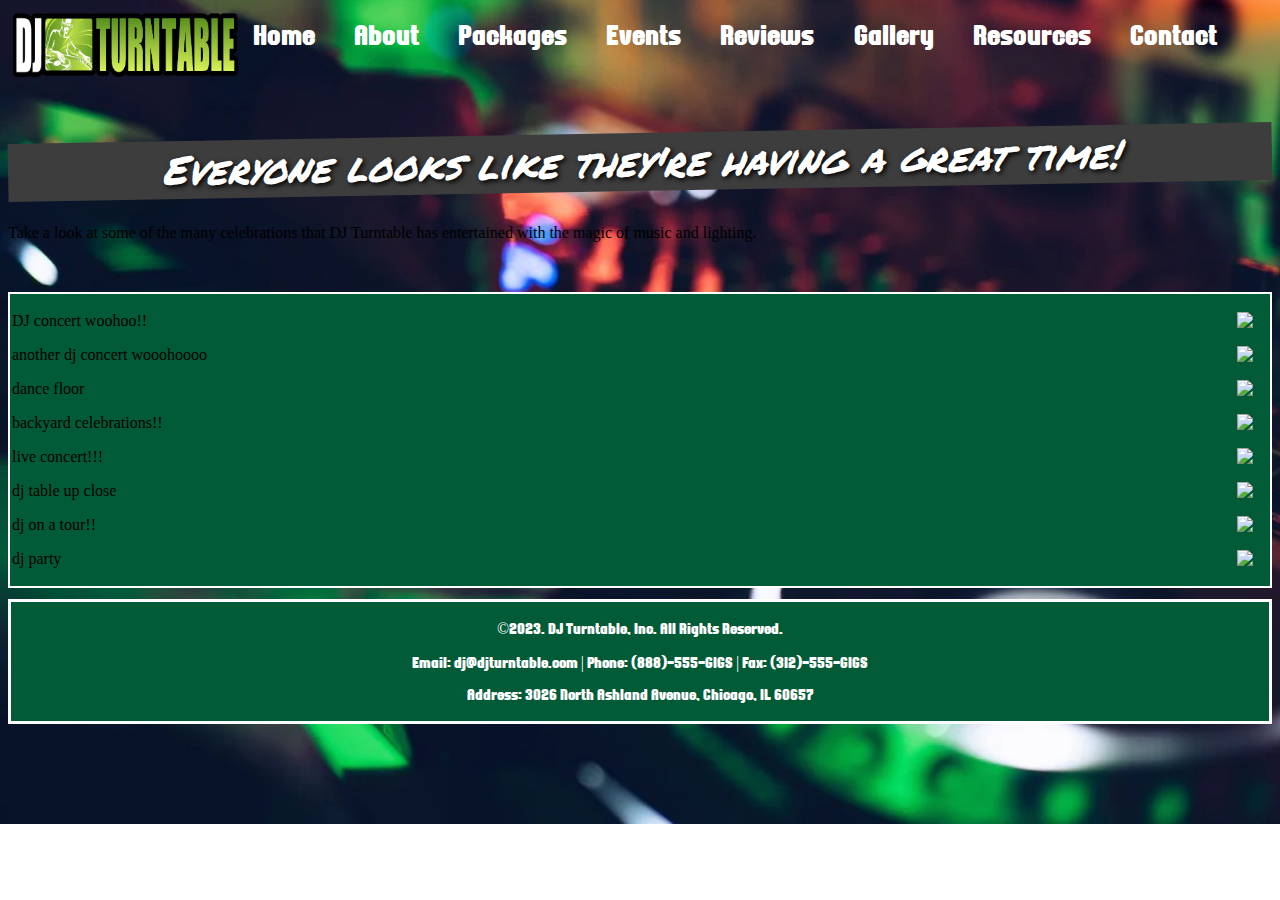
==== gallery.html @ 9e2e4df0 "Add files via upload" ====
<!DOCTYPE html>
<html lang="en">
  <head>
    <title>DJ TurnTable: Musical and Entertainment Services</title>
    <meta charset="utf-8">
    <link rel="stylesheet" type="text/css" href="style.css">
    <script src="https://ajax.googleapis.com/ajax/libs/jquery/3.5.1/jquery.min.js"></script>
    <script src="code.js"></script>
    <meta name="viewport" content="width=device-width,initial-scale=1">
    <link rel="icon" href="favicon.ico">
  </head>
 <body>
   <div class="container2">
     <header class="headerwrapper">
       <img class="headerpic" src="logo3.png" alt="website logo">
       <nav id="flex-nav">
        <a href="#" class="toggleNav">&#9776; Menu</a> <!--This will only be visible less than 480px wide-->
        <ul>
          <li class="links"><a href="index.html">Home</a></li>
          <li><a href="about.html">About</a></li>
          <li><a href="package.html">Packages</a></li>
          <li><a href="events.html">Events</a></li>
          <li><a href="reviews.html">Reviews</a></li>
          <li><a href="gallery.html">Gallery</a></li>
          <li><a href="resources.html">Resources</a></li>
          <li><a href="contact.html">Contact</a></li>
       </ul>
      </nav>
     </header>
     <main>
       <br>
       <h2 id="slantit"><i>Everyone looks like they're having a great time!</i></h2>
       <p id="galHeading">Take a look at some of the many celebrations that DJ Turntable has entertained with the magic of music and lighting.</p>
       <div class="box gallerywrapper">
        <div class="img__wrap">
          <img class="img__img" src="gal1.png" />
          <div class="img__description_layer">
            <p class="img__description">DJ concert woohoo!!</p>
          </div>
        </div>
        <div class="img__wrap">
          <img class="img__img" src="gal2.jpeg" />
          <div class="img__description_layer">
            <p class="img__description">another dj concert wooohoooo</p>
          </div>
        </div>
      <div class="img__wrap">
        <img class="img__img" src="gal3.jpg" />
        <div class="img__description_layer">
          <p class="img__description">dance floor</p>
        </div>
      </div>
      <div class="img__wrap">
        <img class="img__img" src="gal4.webp" />
        <div class="img__description_layer">
          <p class="img__description">backyard celebrations!!</p>
        </div>
      </div>
      <div class="img__wrap">
        <img class="img__img" src="gal5.jpeg" />
        <div class="img__description_layer">
          <p class="img__description">live concert!!!</p>
        </div>
      </div>
      <div class="img__wrap">
        <img class="img__img" src="DJPic6.jpg" />
        <div class="img__description_layer">
          <p class="img__description">dj table up close</p>
        </div>
      </div>
      <div class="img__wrap">
        <img class="img__img" src="gal6.jpg" />
        <div class="img__description_layer">
          <p class="img__description">dj on a tour!!</p>
        </div>
      </div>
      <div class="img__wrap">
        <img class="img__img" src="gal7.jpg" />
        <div class="img__description_layer">
          <p class="img__description">dj party</p>
        </div>
        
    </div>
    </div>
     </main>
</div>
     <footer>
       <p>©2023. DJ Turntable, Inc. All Rights Reserved.</p>
       <p>Email: dj@djturntable.com | Phone: (888)-555-GIGS | Fax: (312)-555-GIGS</p>
       <p>Address: 3026 North Ashland Avenue, Chicago, IL 60657</p>
     </footer>
 </body>
</html>
---- style.css ----
/** {
  border:3px dashed white;
}*/

img, video, audio {
  max-width:100%;
}
/*Slideshow*/
@keyframes slidy {
0% { left: 0%; }
20% { left: 0%; }
25% { left: -100%; }
45% { left: -100%; }
50% { left: -200%; }
65% { left: -200%; }
}

.intro a{
  color:white;
}

div #slider {
  overflow: hidden;
}

div #slider figure img {
  width: 10%;
}

div #slider figure {
  position: relative;
  z-index:1;
  width: 500%;
  margin: 0;
  left: 0;
  text-align: left;
  font-size: 0;
  animation: 30s slidy infinite;
  padding-bottom: 10px;
}


html {
    height:100%;
}


/* rest of css */
@font-face{
  font-family:"Marker";
  src: url("marker.ttf");
}

@font-face{
  font-family: "Recky";
  src: url("Recks.ttf");
}

aside{
  grid-area:aside;
}



/* header and nav */
.headerpic{
  grid-area:headerpic;
  padding:5px;
  height:5vmax;
  display: grid;
}

.headerwrapper{
  display:grid;
  grid-template-columns: 1fr auto;
  grid-template-areas:
    "headerpic nav";
}
body{
  background-image: url('djness.jpg');
  background-size: 100%;
  background-repeat: no-repeat;
  background-attachment: fixed;

}

header{
  display: grid;
  grid-area: header;
  
}


nav {
  display: grid;
  grid-area:nav;
}

nav li {
    margin-right:15px;
    padding:5px;
    display: inline-block;
    padding:10px 10px;
    list-style-type:none;
    font-size:1.7em;
    font-weight:normal;
}

nav a {
    text-decoration:none;
    color:white;
    font-family: Recky;
}

nav a:hover {
    text-shadow: 2px 2px 5px #3217ff;
}

/* main */
main{
  grid-area:main;
}

main h2, .extras h2{
  font-family: Marker;
  color: white;
  text-align:center;
  font-weight:normal;
  font-size:2.5em;
  text-shadow: 2px 2px 5px black;
}

.extras h2{
  font-size:2.0em;
}

/* section */
section{
  grid-area:section;
  font-family: Recky;
  color: white;
  text-align: center;
  font-size: 1.5em;
  background: #015b36;
  border: 2px solid white;
  padding:5px;
}

figure img{
  height:400px;
}

video{
  height:400px;
  width:650px;
}
figure video[poster]{
  object-fit:cover;
}

#slantit{
  -webkit-transform: rotate(-1deg);
  background-color: rgb(61, 61, 61);
}

#bestAD{
  background-color: rgb(61, 61, 61);
}

.extras{
  grid-area:extras;
}

h3{
  font-family: Recky;
  color:white;
  font-size:1.3em;
  text-decoration: none;
  padding: 5px;
}

.extras p, .info p, .package1 p, .silver li, .gold li, aside li, .intro p, .intro2 p, .review p, .ravereview p, .review1 p, .review2 p, .review3 p, .review4 p, .review5 p, .review6 p{
  font-family: Recky;
  color:white;
  font-size:1.2em;
  padding:5px;
}

.package1 p{
  font-size: 1.4em;
}

.review{
  grid-area: review;
}
.diff, aside a{
  color:white;
}
/***********Silver***********/
.silver{
  background: #808080;
  margin-top:7px;
    margin-bottom:4px;
    margin-right:2px;
    border: 2px solid white;
    padding:2px;
    text-align:left;
    text-decoration:none;
}
.silver h3, .gold h3, .platinum h3, aside h2, .intro h3, .review h3{
  color: black;
  font-family: Recky;
  font-size:1.7em;
}

.intro h3, aside h2{
  color:white;
}

.silver li, .gold li, .platinum li{
  font-size: 1.4em;

}

.silver li{
  background-color: #4D4D4D;
}

.silver p, .gold p, .platinum p{
  font-size: 1.2em;
  color:black;
  font-family: Recky;
  padding:5px;
}

/************GOLD PACKAGE***********/
.gold{
  grid-area:gold;
  background: #FFD700;
  margin-top:7px;
  margin-bottom:4px;
  margin-right: 2px;
  border: 2px solid white;
  padding:2px;
  text-align:left;
  text-decoration:none;
  
}

.gold li{
  color:black;
}

/**************PLATINUM PACKAGE*************/
.platinum{
  grid-area: platinum;
  background: #e5e4e2;
  margin-top:7px;
  margin-bottom:4px;
  margin-right: 2px;
  border: 2px solid white;
  padding:2px;
  text-align:left;
  text-decoration:none;
}

.platinum li{
  color: #494a4c;
  font-family: Recky;


}

.ravereview{
  grid-area: ravereview;
}

/***********************************************/
.box, .boxes, .boxess, footer, .info, .package1, aside, .intro, .intro2, .weddings, .school, .corp, .occasions, .review, .ravereview, .review1, .review2, .review3, .review4, .review5,.review6{
    margin-top:7px;
    margin-bottom:4px;
    border: 2px solid white;
    padding:2px;
    background: #015b36;
    text-align:left;
    text-decoration:none;
}

.review1, .review2, .review3,.review4, .review5,.review6{
  border-radius:5px;
  margin-bottom:10px;
}

.intro2{
  margin-top:20px;
}

.info{
  border-radius:4px;
  padding:5px;
  margin:20px;
}


.box{
  margin-top:50px;
}

footer{
  border:3px solid white;
}
#heading1 {
    padding:5px;
}

.box img{
  float: right;
  margin: 0px 15px 15px 15px;
}

.boxes img, .boxess img{
  float:right;
  margin:0px 15px 15px 15px;
}

#corp{
  width:35%;
}

#school{
  width:30%;
}

footer{
  grid-area: footer;
}

footer p{
  font-family:Recky;
  text-align: center;
  color:white;
}

/* --- form--- */
form {
    background-color:#9EBD9E;
    border-radius: 4px;
    border: 2px solid white;
    width:90%;
    margin:auto;
    color:black;
    padding:10px;
    font-family: Recky;
    font-size: 1.2em;
}

input {
  margin: 1px 0 10px 0;
}

.button{
  margin-top:15px;
  padding:5px;
  background:#Eeeaeb;
  font-family: Monaco;
  font-size:0.9em;
  
}

summary{
  grid-area: summary;
}

.weddings{
  grid-area: weddings;
}

.school{
  grid-area: school;
}

.corp{
  grid-area: corp;
}

.occasions{
  grid-area: occasions;
}

summary h3{
  font-size:1.5em;
}

summary img{
  max-width:400px;
  padding: 5px;
  margin-left: 10px;
}

.reviewPage{
  background-color:white;
  padding:10px;
  margin-top:15px;
}


/*media queries */
/*---------------------------Mobile Layout----------------------------*/

.container1{
  display:grid;
  grid-template-columns:100%;
  grid-template-areas:
  "header"
  "main"
  "section"
  "extras"
  "footer";
}

.container2{
      display:grid;
      grid-template-columns: auto;
      grid-template-areas:
      "header"
      "nav"
      "main"
      "footer";
    }
    
  .container3{
    display:grid;
    grid-template-columns:auto;
    grid-template-areas:
    "header"
    "nav"
    "main"
    "aside"
    "summary"
    "footer";
    
  }
  
  .container4{
    display: grid;
    grid-template-columns: auto;
    grid-template-areas:
    "header"
    "nav"
    "main"
    "reviewPage"
    "footer";
  }
  
  /*This stuff is for the hamburger menu*/
.toggleNav {
    display:grid; /*This is what allows the hamburger icon and "Menu" to display*/
    text-align:center;
    font-size:1.5em;
    font-weight:bold;
    padding:10px;
    }

#flex-nav ul {
    display: none; /*jQuery toggles the nav from to this class to the .open when clicked*/
    text-align:center;
    list-style: none;
    margin: 0;
    padding: 0;
    }
 
#flex-nav ul.open { /*.open is the class that gets toggled when clicked (with help from the jQuery code)*/
    display:grid;
    }
    
#flex-nav li {
    padding-left:10px;
    padding-top:2px;
    }

.allpacks{
      display: grid;
      grid-template-columns: 100%;
      grid-template-areas:
      "silver"
      "gold"
      "platinum";
      
    }


/*-----------------------Tablet Media Query------------------------*/
@media only screen and (min-width: 480px)  {
  .container1{
    display:grid;
    grid-template-columns:1fr;
    grid-template-areas:
    "header"
    "nav"
    "main"
    "section"
    "extras"
    "footer";
  }
  
  .container2{
      display:grid;
      grid-template-columns: auto 1fr;
      grid-template-areas:
      "header nav"
      "main main"
      "footer footer";
    }
    
  .container3{
    display:grid;
    grid-template-columns:auto 1fr;
    grid-template-areas:
    "header nav"
    "main main"
    "aside aside"
    "summary summary"
    "footer footer";
    
  }
  
  .container4{
    display: grid;
    grid-template-columns: auto 1fr;
    grid-template-areas:
    "header nav"
    "main main"
    "reviewPage reviewPage"
    "footer footer";
  }
  .toggleNav {
    display:grid; /*This is what allows the hamburger icon and "Menu" to display*/
    text-align:center;
    font-size:1.5em;
    font-weight:bold;
    padding:10px;
  }
  
#flex-nav ul {
    display: none; /*jQuery toggles the nav from to this class to the .open when clicked*/
    text-align:center;
    list-style: none;
    margin: 0;
    padding: 0;
    }
    
#flex-nav ul.open { /*.open is the class that gets toggled when clicked (with help from the jQuery code)*/
    display:grid;
    }

#flex-nav li {
    padding-left:10px;
    padding-top:2px;
  }
  
  .allpacks{
      display: grid;
      grid-template-columns: 100%;
      grid-template-areas:
      "silver"
      "gold"
      "platinum";
      
    }

}

.reviewPage{
  grid-area: reviewPage;
}
/*-----------------------Laptop Media Query------------------------*/

@media only screen and (min-width: 960px)  {
  .container1{
    display: grid;
    grid-template-columns:auto 1fr ;
    grid-template-areas:
    "header nav"
    "main main"
    "section section"
    "extras extras"
    "footer footer";
    }
    
    .container2{
      display:grid;
      grid-template-columns: auto 1fr;
      grid-template-areas:
      "header nav"
      "main main"
      "footer footer";
    }
    
  .container3{
    display:grid;
    grid-template-columns:auto 1fr;
    grid-template-areas:
    "header nav"
    "main aside"
    "summary summary"
    "footer footer";
    
  }
  
  .container4{
    display: grid;
    grid-template-columns: auto 1fr;
    grid-template-areas:
    "header nav"
    "main main"
    "reviewPage reviewPage"
    "footer footer";
  }
    
    .toggleNav{
      display:none;
    }
    #flex-nav ul {
      margin-right:20px;
      padding:5px;
      display: inline-block;
      padding:10px 10px;
      list-style-type:none;
      font-size:1.05em;
      font-weight:normal;
    }
    
    
    .allpacks{
      display: grid;
      grid-template-columns: 33% 33% 33%;
      grid-template-areas:
      "silver gold platinum"
      "review review review";
      
    }
    
    summary{
      display:grid;
      grid-template-columns: 50% 50%;
      grid-template-areas:
      "weddings school"
      "corp occasions"
      "ravereview ravereview";
    }
}
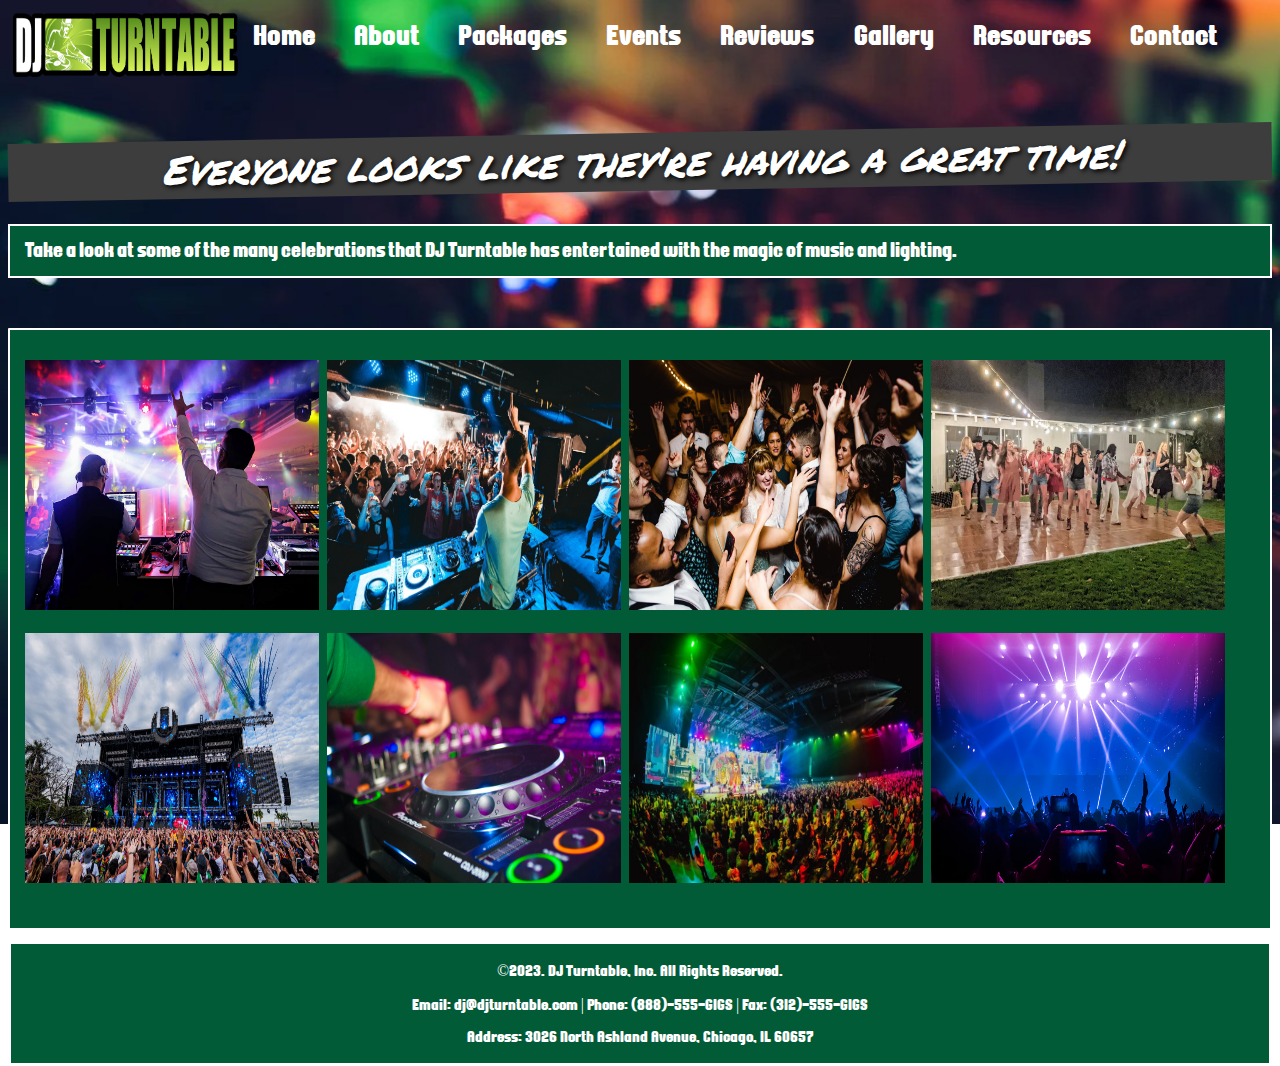
==== commit e5dc14c6: "Update gallery.html" ====
--- a/gallery.html
+++ b/gallery.html
@@ -33,49 +33,49 @@
        <p id="galHeading">Take a look at some of the many celebrations that DJ Turntable has entertained with the magic of music and lighting.</p>
        <div class="box gallerywrapper">
         <div class="img__wrap">
-          <img class="img__img" src="gal1.png" />
+          <img class="img__img" src="gal1.png" alt="concert"/>
           <div class="img__description_layer">
             <p class="img__description">DJ concert woohoo!!</p>
           </div>
         </div>
         <div class="img__wrap">
-          <img class="img__img" src="gal2.jpeg" />
+          <img class="img__img" src="gal2.jpeg" alt="another concert" />
           <div class="img__description_layer">
             <p class="img__description">another dj concert wooohoooo</p>
           </div>
         </div>
       <div class="img__wrap">
-        <img class="img__img" src="gal3.jpg" />
+        <img class="img__img" src="gal3.jpg" alt="dance floor"/>
         <div class="img__description_layer">
           <p class="img__description">dance floor</p>
         </div>
       </div>
       <div class="img__wrap">
-        <img class="img__img" src="gal4.webp" />
+        <img class="img__img" src="gal4.webp" alt="backyard celebration" />
         <div class="img__description_layer">
           <p class="img__description">backyard celebrations!!</p>
         </div>
       </div>
       <div class="img__wrap">
-        <img class="img__img" src="gal5.jpeg" />
+        <img class="img__img" src="gal5.jpeg" alt="concert"/>
         <div class="img__description_layer">
           <p class="img__description">live concert!!!</p>
         </div>
       </div>
       <div class="img__wrap">
-        <img class="img__img" src="DJPic6.jpg" />
+        <img class="img__img" src="DJPic6.jpg" alt="dj table" />
         <div class="img__description_layer">
           <p class="img__description">dj table up close</p>
         </div>
       </div>
       <div class="img__wrap">
-        <img class="img__img" src="gal6.jpg" />
+        <img class="img__img" src="gal6.jpg" alt="dj tour" />
         <div class="img__description_layer">
           <p class="img__description">dj on a tour!!</p>
         </div>
       </div>
       <div class="img__wrap">
-        <img class="img__img" src="gal7.jpg" />
+        <img class="img__img" src="gal7.jpg" alt="dj party"/>
         <div class="img__description_layer">
           <p class="img__description">dj party</p>
         </div>
--- a/style.css
+++ b/style.css
@@ -15,10 +15,12 @@
 65% { left: -200%; }
 }
 
-.intro a{
+.intro a, main a, section a{
   color:white;
 }
-
+#service{
+  max-height:300px;
+}
 div #slider {
   overflow: hidden;
 }
@@ -179,14 +181,18 @@
   padding: 5px;
 }
 
-.extras p, .info p, .package1 p, .silver li, .gold li, aside li, .intro p, .intro2 p, .review p, .ravereview p, .review1 p, .review2 p, .review3 p, .review4 p, .review5 p, .review6 p{
+.extras p, .info p, .package1 p, .silver li, .gold li, aside li, .intro p, .intro2 p, .review p, .ravereview p, .review1 p, .review2 p, .review3 p, .review4 p, .review5 p, .review6 p, #aboutPage, .musicSample p, .eventPlanning p, .mystory p, .wed p, .wed2 p{
   font-family: Recky;
   color:white;
   font-size:1.2em;
   padding:5px;
 }
 
-.package1 p{
+.mystory p{
+  padding:7px;
+}
+
+.package1 p, .mystory p{
   font-size: 1.4em;
 }
 
@@ -207,13 +213,13 @@
     text-align:left;
     text-decoration:none;
 }
-.silver h3, .gold h3, .platinum h3, aside h2, .intro h3, .review h3{
+.silver h3, .gold h3, .platinum h3, aside h2, .intro h3, .review h3, .resourceBackground p{
   color: black;
   font-family: Recky;
   font-size:1.7em;
 }
 
-.intro h3, aside h2{
+.intro h3, aside h2, .resourceBackground p{
   color:white;
 }
 
@@ -276,7 +282,7 @@
 }
 
 /***********************************************/
-.box, .boxes, .boxess, footer, .info, .package1, aside, .intro, .intro2, .weddings, .school, .corp, .occasions, .review, .ravereview, .review1, .review2, .review3, .review4, .review5,.review6{
+.box, .boxes, .boxess, footer, .info, .package1, aside, .intro, .intro2, .weddings, .school, .corp, .occasions, .review, .ravereview, .review1, .review2, .review3, .review4, .review5,.review6, #aboutPage, #galHeading, .resourceBackground, .musicSample, .eventPlanning, .mystory, .wed, .wed2{
     margin-top:7px;
     margin-bottom:4px;
     border: 2px solid white;
@@ -284,6 +290,16 @@
     background: #015b36;
     text-align:left;
     text-decoration:none;
+    font-family:Recky;
+}
+
+#aboutPage, #galHeading{
+  padding:15px;
+}
+
+#galHeading{
+  color: white;
+  font-size:1.3em;
 }
 
 .review1, .review2, .review3,.review4, .review5,.review6{
@@ -391,10 +407,14 @@
   font-size:1.5em;
 }
 
-summary img{
+summary img, .mystory img{
   max-width:400px;
   padding: 5px;
   margin-left: 10px;
+}
+
+.mystory img{
+  max-width:500px;
 }
 
 .reviewPage{
@@ -403,6 +423,57 @@
   margin-top:15px;
 }
 
+/************************Gallery***************************/
+.gallerywrapper {
+  display: grid;
+  justify-items:center;
+  grid-gap:.5em;
+  align-items:end;
+  grid-template-columns: repeat(auto-fill, minmax(250px, 1fr));
+}
+.box {
+  border-radius: 1px;
+  padding: 30px;
+    }
+
+.img__wrap {
+  position: relative;
+}
+
+.img__wrap img{
+  width:400px;
+  height:250px;
+}
+
+.img__description_layer {
+  position: absolute;
+  top: 0;
+  bottom: 0;
+  left: 0;
+  right: 0;
+  background: rgba(36, 62, 206, 0.6); /*change to match your theme*/
+  color: #fff;
+  visibility: hidden;
+  opacity: 0;
+  display: flex;
+  align-items: center;
+  justify-content: center;
+  transition: opacity .2s, visibility .2s;
+}
+
+.img__wrap:hover .img__description_layer {
+  visibility: visible;
+  opacity: 1;
+}
+
+.img__description {
+  transition: .2s;
+  transform: translateY(1em);
+}
+
+.img__wrap:hover .img__description {
+  transform: translateY(0);
+}
 
 /*media queries */
 /*---------------------------Mobile Layout----------------------------*/
@@ -452,6 +523,17 @@
     "footer";
   }
   
+  .container5{
+    display:grid;
+    grid-template-columns: auto;
+    grid-template-areas:
+    "header"
+    "nav"
+    "main"
+    "section"
+    "footer"
+  }
+  
   /*This stuff is for the hamburger menu*/
 .toggleNav {
     display:grid; /*This is what allows the hamburger icon and "Menu" to display*/
@@ -533,6 +615,16 @@
     "reviewPage reviewPage"
     "footer footer";
   }
+  
+  .container5{
+    display:grid;
+    grid-template-columns: auto 1fr;
+    grid-template-areas:
+    "header nav"
+    "main main"
+    "section section"
+    "footer footer"
+  }
   .toggleNav {
     display:grid; /*This is what allows the hamburger icon and "Menu" to display*/
     text-align:center;
@@ -616,7 +708,16 @@
     "reviewPage reviewPage"
     "footer footer";
   }
-    
+  
+  .container5{
+    display:grid;
+    grid-template-columns: auto 1fr;
+    grid-template-areas:
+    "header nav"
+    "main main"
+    "section section"
+    "footer footer"
+  }
     .toggleNav{
       display:none;
     }
